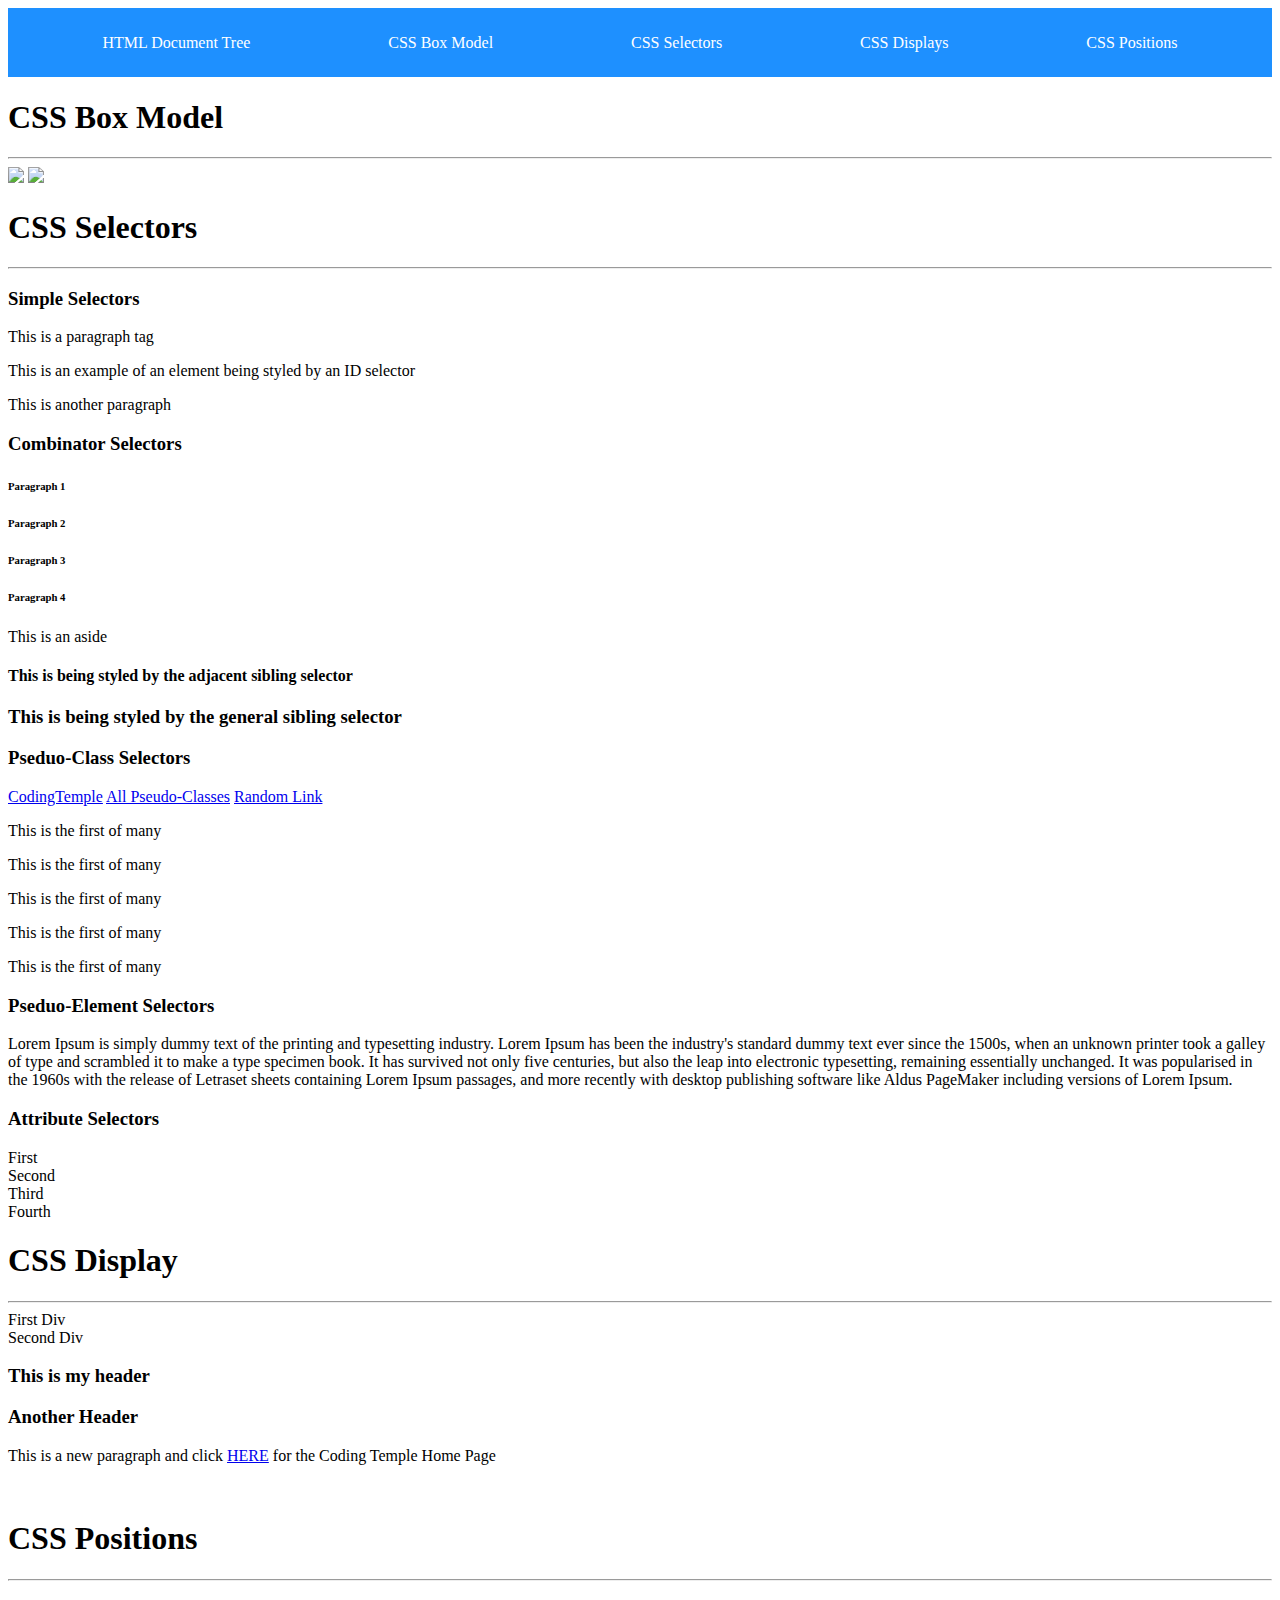
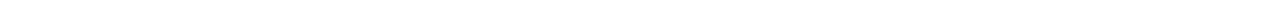
==== index.html @ e36380e8 "Initial Commit" ====
<!DOCTYPE html>
<html lang="en">
<head>
    <meta charset="UTF-8">
    <meta http-equiv="X-UA-Compatible" content="IE=edge">
    <meta name="viewport" content="width=device-width, initial-scale=1.0">
    <title>CSS Selectors, Box Model, Display, Positions</title>
    <link rel="stylesheet" href="./css/main.css">
</head>
<body>
    
    <div class="navbar">
        <a href="http://web.simmons.edu/~grabiner/comm244/weekfour/document-tree.html" target="_blank">HTML Document Tree</a>
        <a href="https://www.w3schools.com/css/css_boxmodel.asp" target="_blank">CSS Box Model</a>
        <a href="https://www.w3schools.com/css/css_selectors.asp" target="_blank">CSS Selectors</a>
        <a href="https://www.w3schools.com/css/css_display_visibility.asp" target="_blank">CSS Displays</a>
        <a href="https://www.w3schools.com/css/css_positioning.asp" target="_blank">CSS Positions</a>
    </div>

    <section>
        <h1>CSS Box Model</h1>
        <hr>
        <img src="https://picsum.photos/300/100?random=1" class="box-model"></img>
        <img src="https://picsum.photos/300/100?random=2" class="box-model"></img>
    </section>

    
    
    <section>
        <h1>CSS Selectors</h1>
        <hr>
        <div class="selectors">
            <h3>Simple Selectors</h3>
            <p>This is a paragraph tag</p>
            <p id="simple">This is an example of an element being styled by an ID selector</p>
            <p>This is another paragraph</p>
        </div>
        <div id="combo" class="selectors">
            <h3>Combinator Selectors</h3>

            <div>
                <h6>Paragraph 1</h6>
                <h6>Paragraph 2</h6>
            </div>
            <h6>Paragraph 3</h6>
            <h6>Paragraph 4</h6>

            <aside>
                <p>This is an aside</p>
            </aside>

            <h4>This is being styled by the adjacent sibling selector</h4>

            <h3>This is being styled by the general sibling selector</h3>

        </div>
        <div class="selectors">
            <h3>Pseduo-Class Selectors</h3>

            <a href="https://codingtemple.com/">CodingTemple</a>
            <a href="https://www.w3schools.com/css/css_pseudo_classes.asp">All Pseudo-Classes</a>
            <a href="https://randomlink.com">Random Link</a>
            
            <div class="child-example">
                <p>This is the first of many</p>
                <p>This is the first of many</p>
                <p>This is the first of many</p>
                <p>This is the first of many</p>
                <p>This is the first of many</p>
            </div>

        </div>
        <div class="selectors">
            <h3>Pseduo-Element Selectors</h3>

            <p id="first-line">Lorem Ipsum is simply dummy text of the printing and typesetting industry. Lorem Ipsum has been the industry's standard dummy text ever since the 1500s, when an unknown printer took a galley of type and scrambled it to make a type specimen book. It has survived not only five centuries, but also the leap into electronic typesetting, remaining essentially unchanged. It was popularised in the 1960s with the release of Letraset sheets containing Lorem Ipsum passages, and more recently with desktop publishing software like Aldus PageMaker including versions of Lorem Ipsum.
            </p>

        </div>
        <div class="selectors">
            <h3>Attribute Selectors</h3>
            <div class="attributes">
                <div title="border first">First</div>
                <div title="second border">Second</div>
                <div title="border-third">Third</div>
                <div title="border">Fourth</div>
            </div>
        </div>
    </section>

    <section id="displays">
        <h1>CSS Display</h1>
        <hr>
        <!-- 
            The Block Level Element
            Starts a new line and requiresfull width availability.
            Includes: div, h1-h6, p, form, header, footer, section, and aside 
        -->
        <div class="block-level">
            First Div
        </div>
        <div class="block-level">
            Second Div
        </div>
        <div class="block-level">
            <h3>This is my header</h3>
            <h3>Another Header</h3>
        </div>

        <!-- 
            And inline element DOES NOT start a new line andonly uses spacerequired for content.Includes: span, a, img
        -->
        <p>This is a new paragraph and click <a href='https://codingtemple.com'>HERE</a> for the Coding Temple Home Page</p>

        <div class="gallery">
            <img src="https://picsum.photos/200?random=10" alt="">
            <img src="https://picsum.photos/200?random=11" alt="">
            <img src="https://picsum.photos/200?random=12" alt="" id="middle">
            <img src="https://picsum.photos/200?random=13" alt="">
            <img src="https://picsum.photos/200?random=14" alt="">
        </div>
    </section>

    <section class="positions">
        <h1>CSS Positions</h1>
        <hr>
        <div class="position-border">
            <img src="https://picsum.photos/200?random=20" alt="" id="img-1">
            <img src="https://picsum.photos/200?random=21" alt="" id="img-2">
            <img src="https://picsum.photos/200?random=22" alt="" id="img-3">
        </div>
    </section>
    

</body>
</html>
---- css/main.css ----
/* Universal Selector */


.navbar{
    display: flex;
    justify-content: space-around;
    background-color: dodgerblue;
    padding: 2vw;
}

.navbar > a {
    color: white;
    text-decoration: none;
}


/* 
Box Model is made up of 4 parts: Content, Padding, Border, Margin
    Content - The content of the box, where text and images appear
    Padding - Clears an area around the content. The padding is transparent
    Border - A border that goes around the padding and content
    Margin - Clears an area outside the border. The margin is transparent
*/



/* Simple Selector */
/* element: grabs all of the elements base on the element name e.g h1,h2,p,div{} */


/* class: grabs all of the elements with the class name. begins with a dot (.) e.g. .className */


/* id: grabs the element with the id. begins with an octothorpe (#) e.g. #idName */



/* Combinator Selector - based on the relationship */
/* Descendant Selector - Used to match all elements that are direct descendants of a specified element */


/* Child Selector (>) - Used to match all elements that are direct children of a specified element. Descendant and child selectors are often used interchangably because they are very similar. The difference here though is specificity */


/* Adjacent Sibling Selector (+) - Used to select an element that is directly after another specific element. HAS to be immediately following! */


/* General Sibling Selector (~) - Used to select an element that is directly after another specific element. HAS to be immediately following! */



/* Pseudo-class Selector - Select elements based on a certain state */
/* selector:pseudo-class{} */

/* unvisited link */

/* visited link */

/* mouse over link */

/* selected link */




/* Pseudo Elements - used to style specified parts of an element */
/* selector::psuedo-element{} */




/* Attribute Selectors - style HTML elements that have specific attributes or attribute values */
/* selector[attribute]{} */

/* CSS [attribute] Selector */


/* CSS [attribute="value"] Selector */
/* matches the value exactly */


/* CSS [attribute~="value"] Selector */
/* matches the value containing a specified word */


/* CSS [attribute|="value"] Selector */
/* matches a value or a value followed by a hyphen */


/* CSS [attribute^="value"] Selector */
/* matches if the value starts with the specified value */


/* CSS [attribute$="value"] Selector */
/* matches if the value ends with the specified value */


/* CSS [attribute*="value"] Selector */
/* matches contains the specified value */



/* CSS DISPLAYS */



/* 
    Display: None
    Used to hide an element. Commonly used with JavaScript 
*/



/* CSS POSITIONS */

/* position: relative - positioned relative to its normal position. Setting the top, right, bottom, and left properties of a relatively-positioned element will cause it to be adjusted away from its normal position */

/* position: fixed - positioned relative to the viewport, which means it always stays in the same place even if the page is scrolled */


/* position: fixed -  positioned relative to the nearest positioned ancestor */


/* position: sticky -  positioned based on the user's scroll position - toggles between relative and fixed, depending on the scroll position */
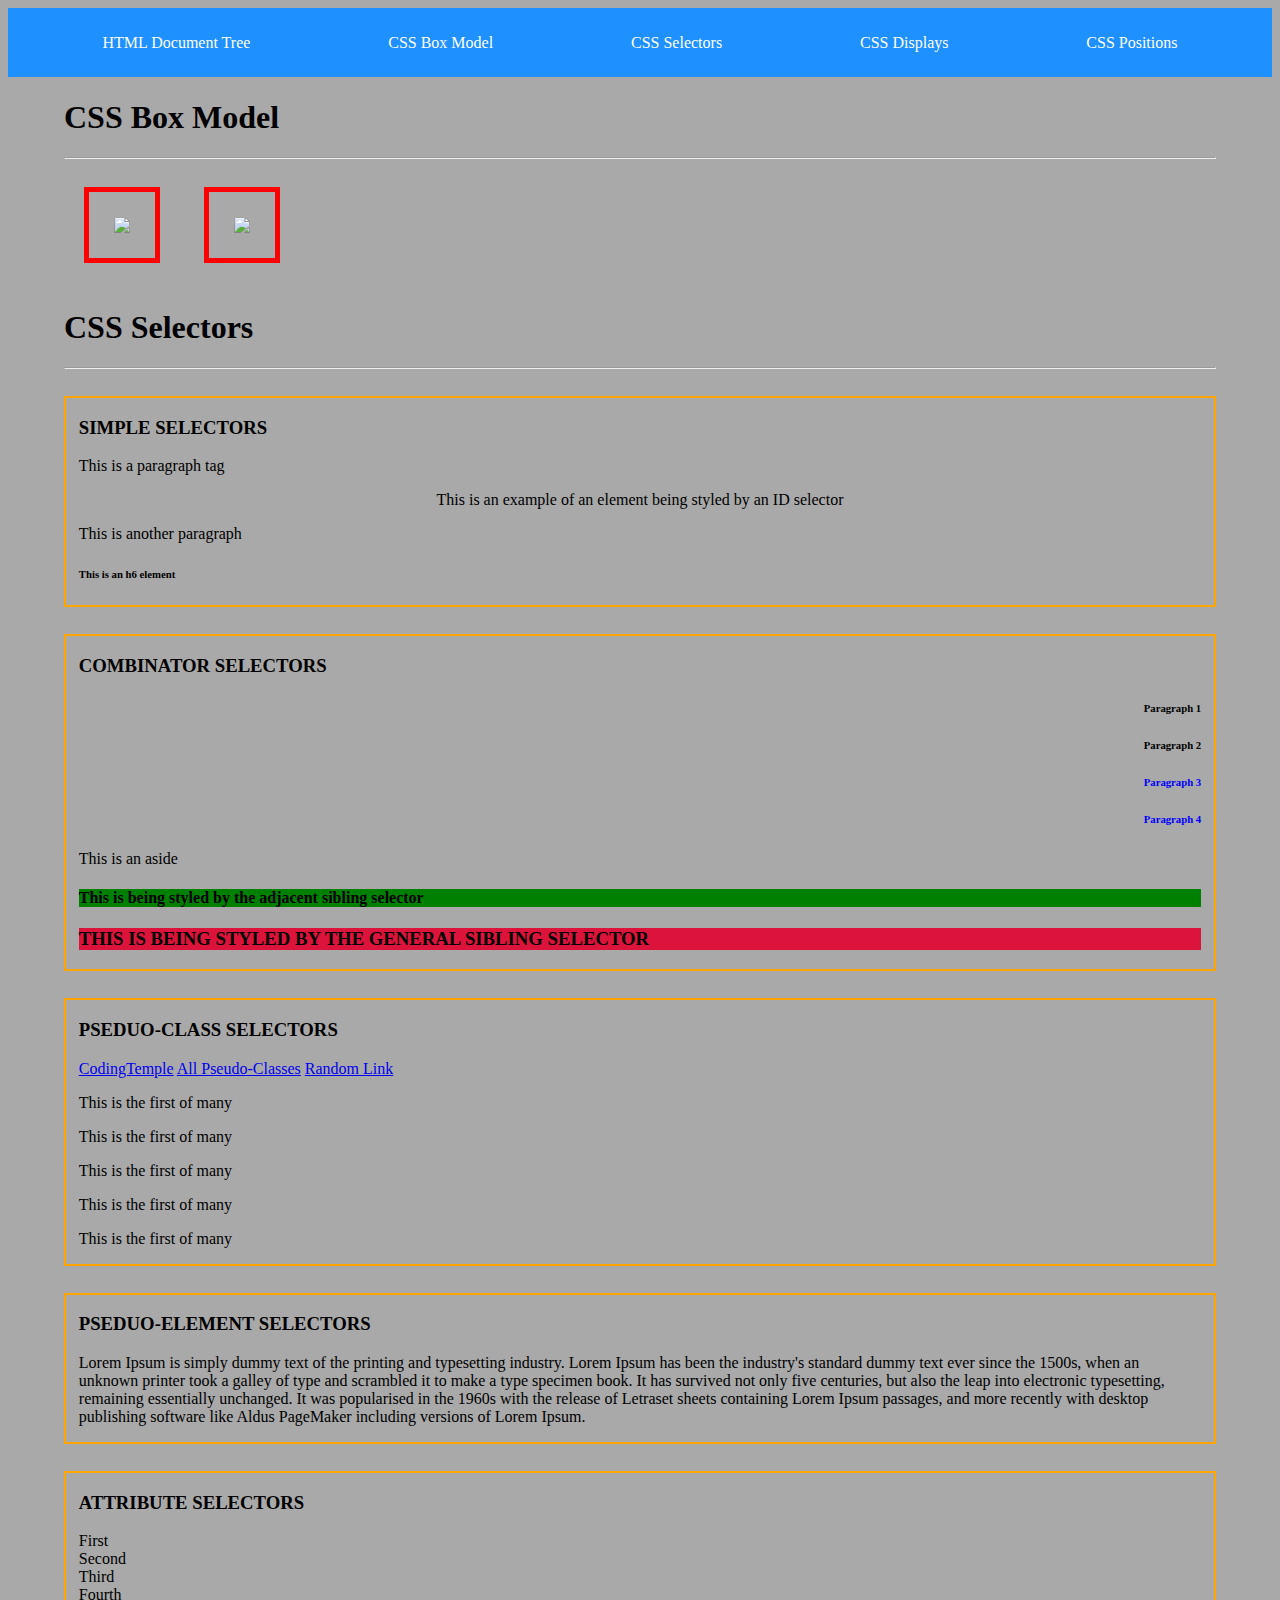
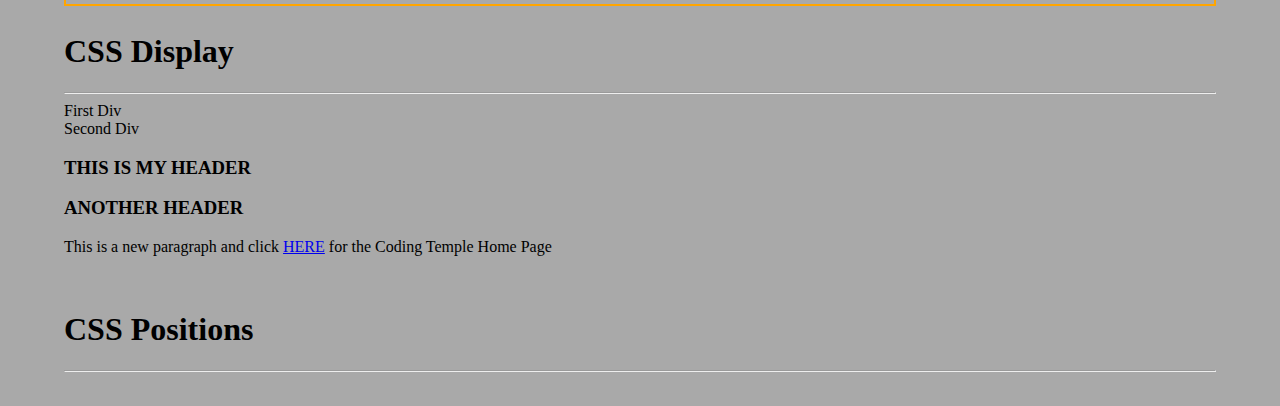
==== commit 3663e48e: "Simple and Combinator Selectors" ====
--- a/index.html
+++ b/index.html
@@ -34,6 +34,7 @@
             <p>This is a paragraph tag</p>
             <p id="simple">This is an example of an element being styled by an ID selector</p>
             <p>This is another paragraph</p>
+            <h6>This is an h6 element</h6>
         </div>
         <div id="combo" class="selectors">
             <h3>Combinator Selectors</h3>
--- a/css/main.css
+++ b/css/main.css
@@ -1,4 +1,12 @@
 /* Universal Selector */
+/* *{
+    margin: 0;
+} */
+
+
+body {
+    background-color: darkgray;
+}
 
 
 .navbar{
@@ -22,31 +30,68 @@
     Margin - Clears an area outside the border. The margin is transparent
 */
 
+.box-model {
+    border: 5px solid red;
+    padding: 25px;
+    margin: 20px;
+}
+
+/* 
+Total Size:
+    Height: 100px (content) + 2*25px (padding) + 2*5px (border) + 2*20px (margin) = 200px
+    Width: 300px (content) + 2*25px (padding) + 2*5px (border) + 2*20px (margin) = 400px
+ */
+
 
 
 /* Simple Selector */
-/* element: grabs all of the elements base on the element name e.g h1,h2,p,div{} */
+/* element: grabs all of the elements based on the element name e.g h1,h2,p,div{} */
+h3 {
+    text-transform: uppercase;
+}
 
+section {
+    width: 90vw;
+    margin: auto;
+}
 
 /* class: grabs all of the elements with the class name. begins with a dot (.) e.g. .className */
-
+.selectors  {
+    border: 2px solid orange;
+    padding: 0 1vw;
+    margin: 3vh 0;
+}
 
 /* id: grabs the element with the id. begins with an octothorpe (#) e.g. #idName */
+#simple {
+    text-align: center;
+}
 
 
 
 /* Combinator Selector - based on the relationship */
 /* Descendant Selector - Used to match all elements that are direct descendants of a specified element */
+#combo h6 {
+    text-align: right;
+}
 
 
 /* Child Selector (>) - Used to match all elements that are direct children of a specified element. Descendant and child selectors are often used interchangably because they are very similar. The difference here though is specificity */
+#combo > h6 {
+    color: blue;
+}
 
 
 /* Adjacent Sibling Selector (+) - Used to select an element that is directly after another specific element. HAS to be immediately following! */
+aside + h4 {
+    background-color: green;
+}
 
 
-/* General Sibling Selector (~) - Used to select an element that is directly after another specific element. HAS to be immediately following! */
-
+/* General Sibling Selector (~) - Used to select an element that is directly after another specific element. HAS to be after! */
+aside ~ h3 {
+    background-color: crimson;
+}
 
 
 /* Pseudo-class Selector - Select elements based on a certain state */
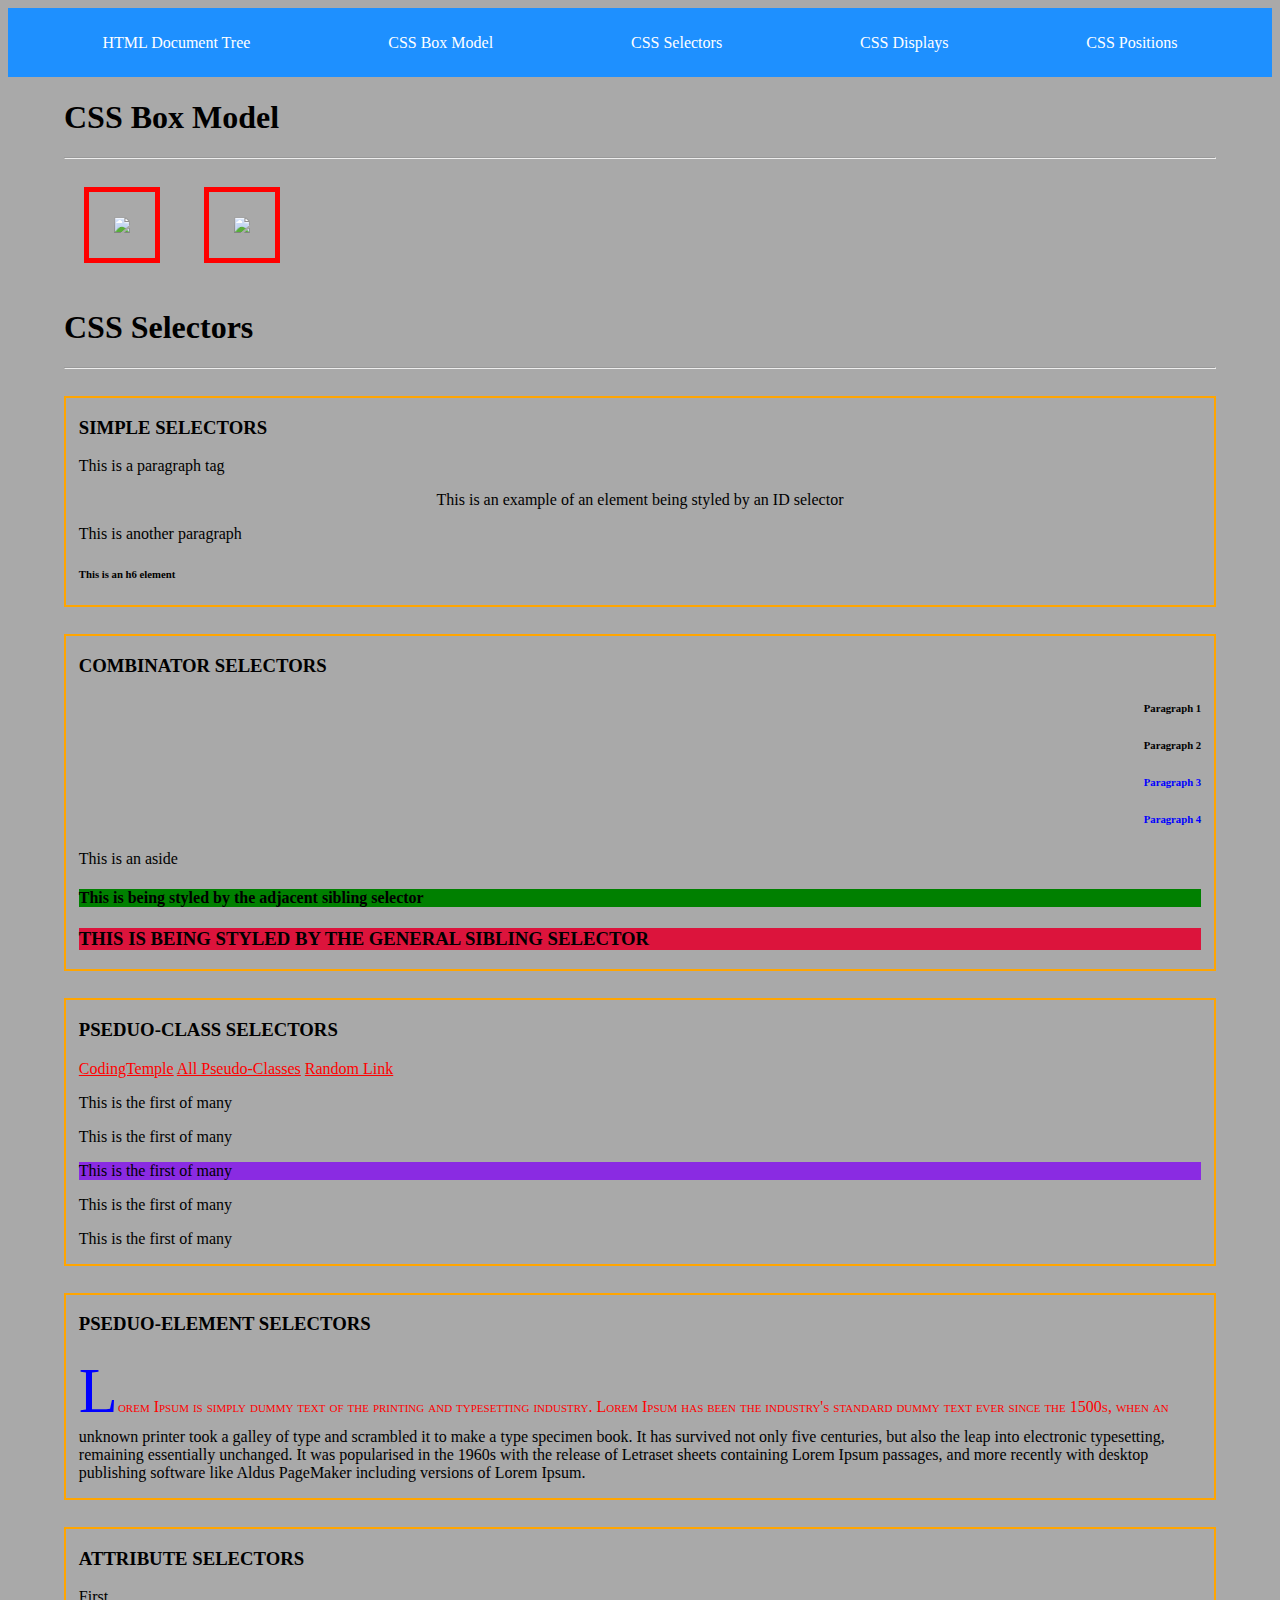
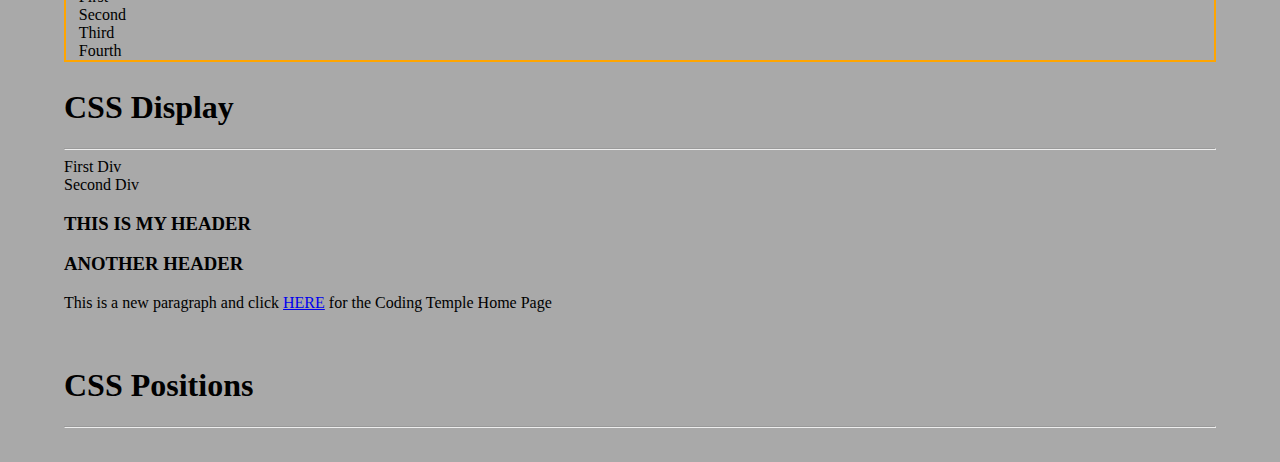
==== commit 429ff1d8: "Pseudo-elements selectors" ====
--- a/index.html
+++ b/index.html
@@ -72,7 +72,8 @@
 
         </div>
         <div class="selectors">
-            <h3>Pseduo-Element Selectors</h3>
+            <h3 id="after-example">Pseduo-Element Selectors</h3>
+            <!-- <img src="https://picsum.photos/100" alt="random"> -->
 
             <p id="first-line">Lorem Ipsum is simply dummy text of the printing and typesetting industry. Lorem Ipsum has been the industry's standard dummy text ever since the 1500s, when an unknown printer took a galley of type and scrambled it to make a type specimen book. It has survived not only five centuries, but also the leap into electronic typesetting, remaining essentially unchanged. It was popularised in the 1960s with the release of Letraset sheets containing Lorem Ipsum passages, and more recently with desktop publishing software like Aldus PageMaker including versions of Lorem Ipsum.
             </p>
--- a/css/main.css
+++ b/css/main.css
@@ -98,21 +98,52 @@
 /* selector:pseudo-class{} */
 
 /* unvisited link */
+.selectors a:link {
+    color: red;
+}
 
 /* visited link */
+.selectors a:visited {
+    color: green;
+}
 
 /* mouse over link */
+.selectors a:hover {
+    color: white;
+    background-color: black;
+    font-size: 24px;
+}
 
 /* selected link */
-
-
+.selectors a:active {
+    color: blue;
+    background-color: orange;
+}
+
+
+.child-example p:nth-child(3) {
+    background-color: blueviolet;
+}
 
 
 /* Pseudo Elements - used to style specified parts of an element */
 /* selector::psuedo-element{} */
 
-
-
+#first-line::first-letter {
+    color: blue;
+    font-size: 4em;
+}
+
+#first-line::first-line {
+    color: red;
+    font-variant: small-caps;
+}
+
+
+/* ::before or ::after will add content before or after the content of the element */
+#after-example::after {
+    content: url('https://picsum.photos/100')
+}
 
 /* Attribute Selectors - style HTML elements that have specific attributes or attribute values */
 /* selector[attribute]{} */
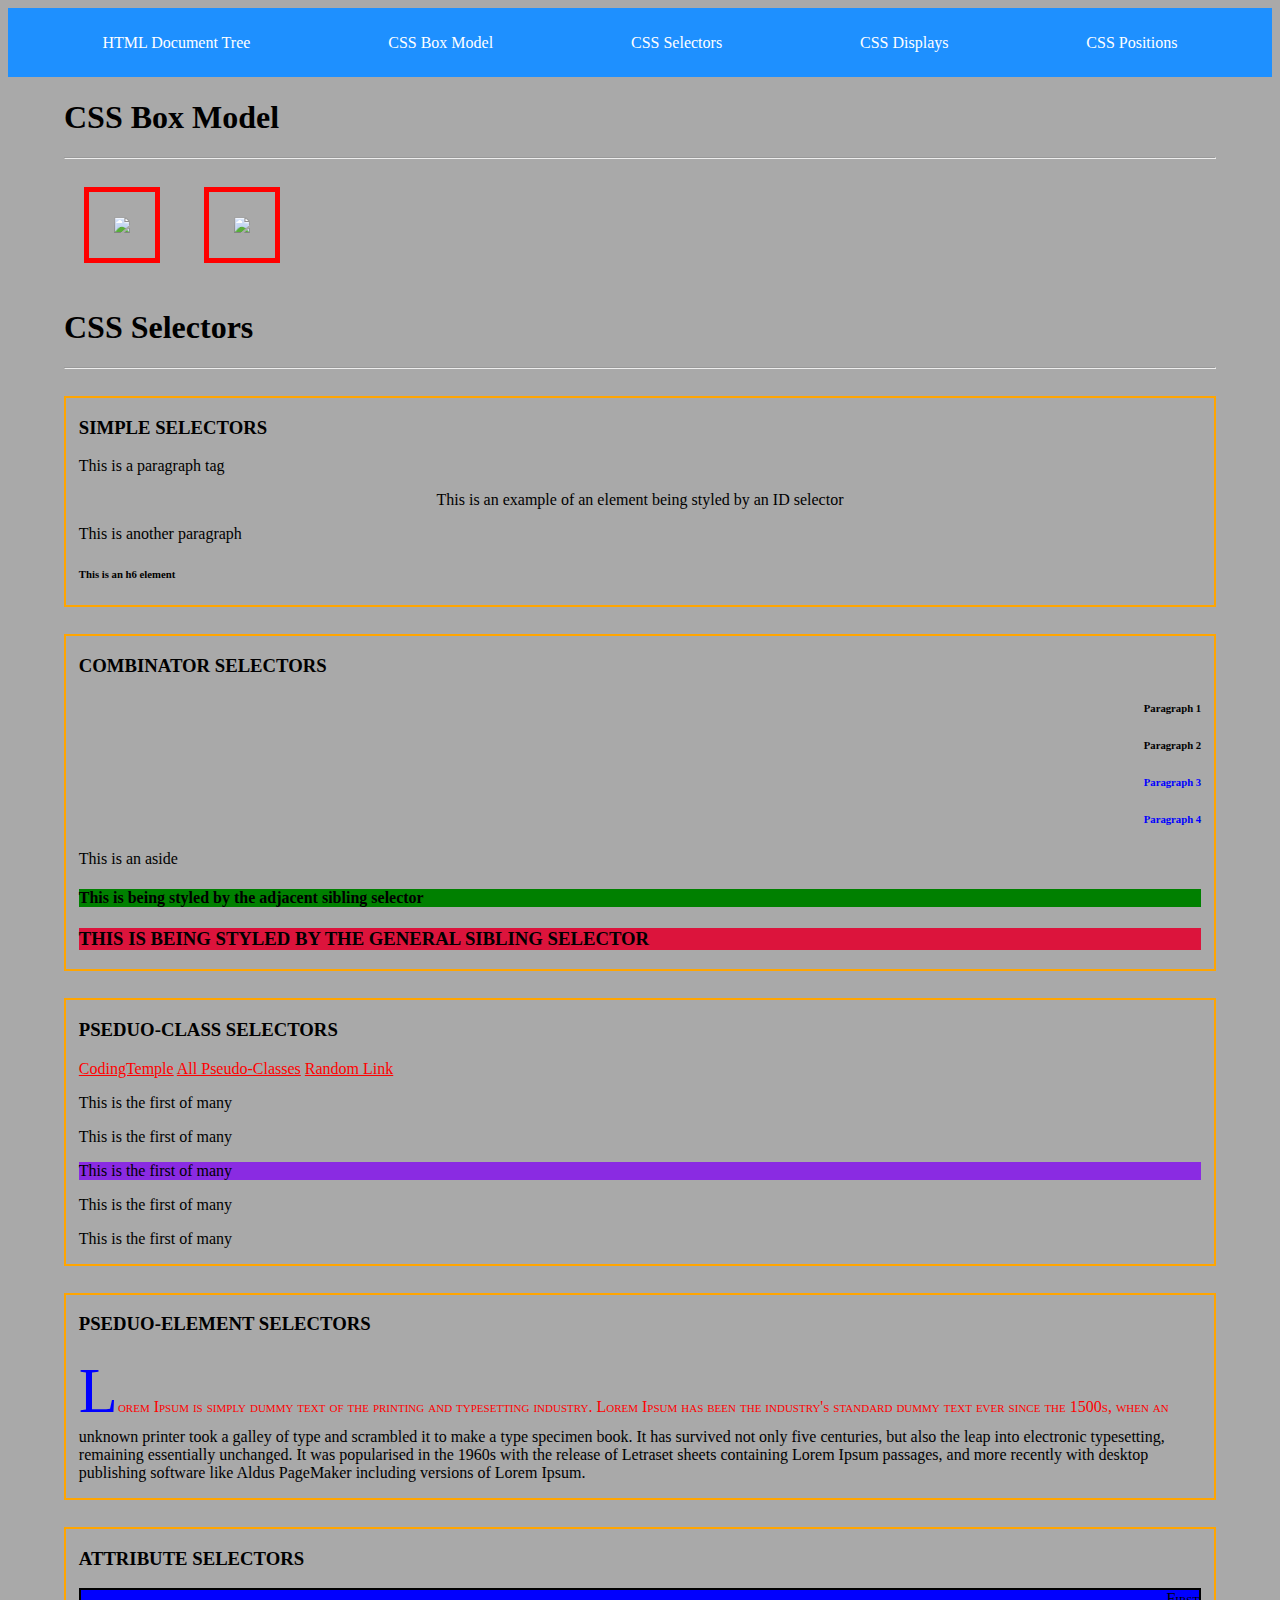
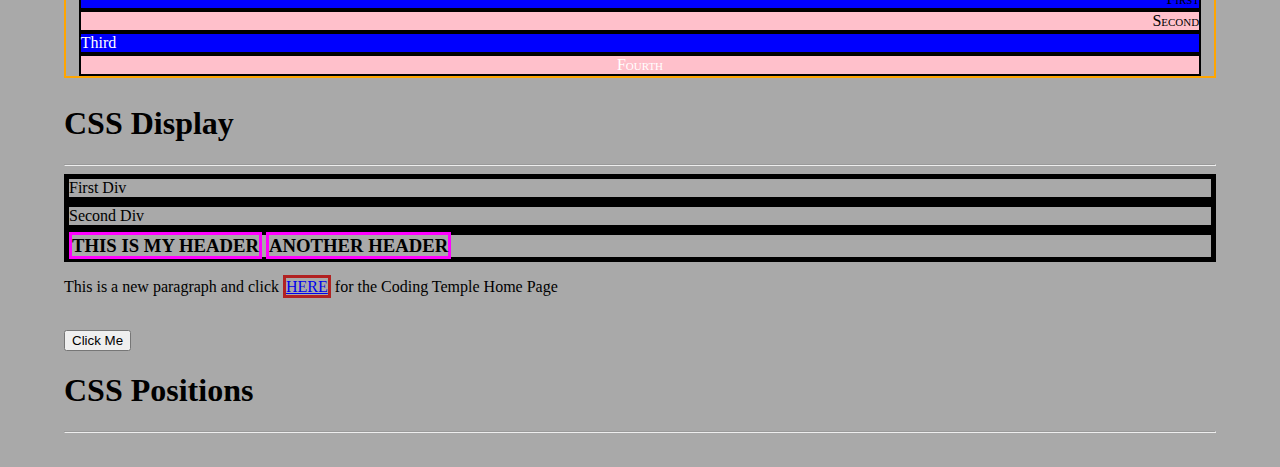
==== commit b52e0064: "CSS Display with bonus JS for display:none" ====
--- a/index.html
+++ b/index.html
@@ -95,7 +95,7 @@
         <hr>
         <!-- 
             The Block Level Element
-            Starts a new line and requiresfull width availability.
+            Starts a new line and requires full width availability.
             Includes: div, h1-h6, p, form, header, footer, section, and aside 
         -->
         <div class="block-level">
@@ -110,7 +110,7 @@
         </div>
 
         <!-- 
-            And inline element DOES NOT start a new line andonly uses spacerequired for content.Includes: span, a, img
+            And inline element DOES NOT start a new line and only uses space required for content. Includes: span, a, img
         -->
         <p>This is a new paragraph and click <a href='https://codingtemple.com'>HERE</a> for the Coding Temple Home Page</p>
 
@@ -121,6 +121,7 @@
             <img src="https://picsum.photos/200?random=13" alt="">
             <img src="https://picsum.photos/200?random=14" alt="">
         </div>
+        <button id="test">Click Me</button>
     </section>
 
     <section class="positions">
@@ -133,6 +134,13 @@
         </div>
     </section>
     
+    <script>
+        let button = document.getElementById('test');
+        button.addEventListener('click', () => {
+            let middlePhoto = document.getElementById('middle');
+            middlePhoto.style.display = middlePhoto.style.display === 'none' ? 'inline' : 'none'
+        })
+    </script>
 
 </body>
 </html>--- a/css/main.css
+++ b/css/main.css
@@ -149,41 +149,82 @@
 /* selector[attribute]{} */
 
 /* CSS [attribute] Selector */
+/* matches any element that has that attribute */
+div[title] {
+    border: 2px solid black;
+    background-color: crimson;
+}
 
 
 /* CSS [attribute="value"] Selector */
 /* matches the value exactly */
+div[title="border"] {
+    text-align: center;
+}
 
 
 /* CSS [attribute~="value"] Selector */
 /* matches the value containing a specified word */
+div[title~="border"] {
+    font-variant: small-caps;
+}
 
 
 /* CSS [attribute|="value"] Selector */
 /* matches a value or a value followed by a hyphen */
+div[title|="border"] {
+    color: white;
+}
 
 
 /* CSS [attribute^="value"] Selector */
 /* matches if the value starts with the specified value */
+div[title^="border"] {
+    background-color: blue;
+}
 
 
 /* CSS [attribute$="value"] Selector */
 /* matches if the value ends with the specified value */
+div[title$="border"] {
+    background-color: pink;
+}
 
 
 /* CSS [attribute*="value"] Selector */
 /* matches contains the specified value */
+div[title*="s"]{
+    text-align: right;
+}
 
 
 
 /* CSS DISPLAYS */
-
+.block-level {
+    border: 5px solid black;
+}
+
+.block-level > h3 {
+    border: 3px solid magenta;
+    /* override the default display: block */
+    display: inline;
+}
+
+#displays a {
+    border: 3px solid firebrick;
+    /* display: block; */
+}
 
 
 /* 
     Display: None
     Used to hide an element. Commonly used with JavaScript 
 */
+#middle {
+    border: 3px solid rgb(96, 204, 14);
+    display: none;
+    /* visibility: hidden; */
+}
 
 
 
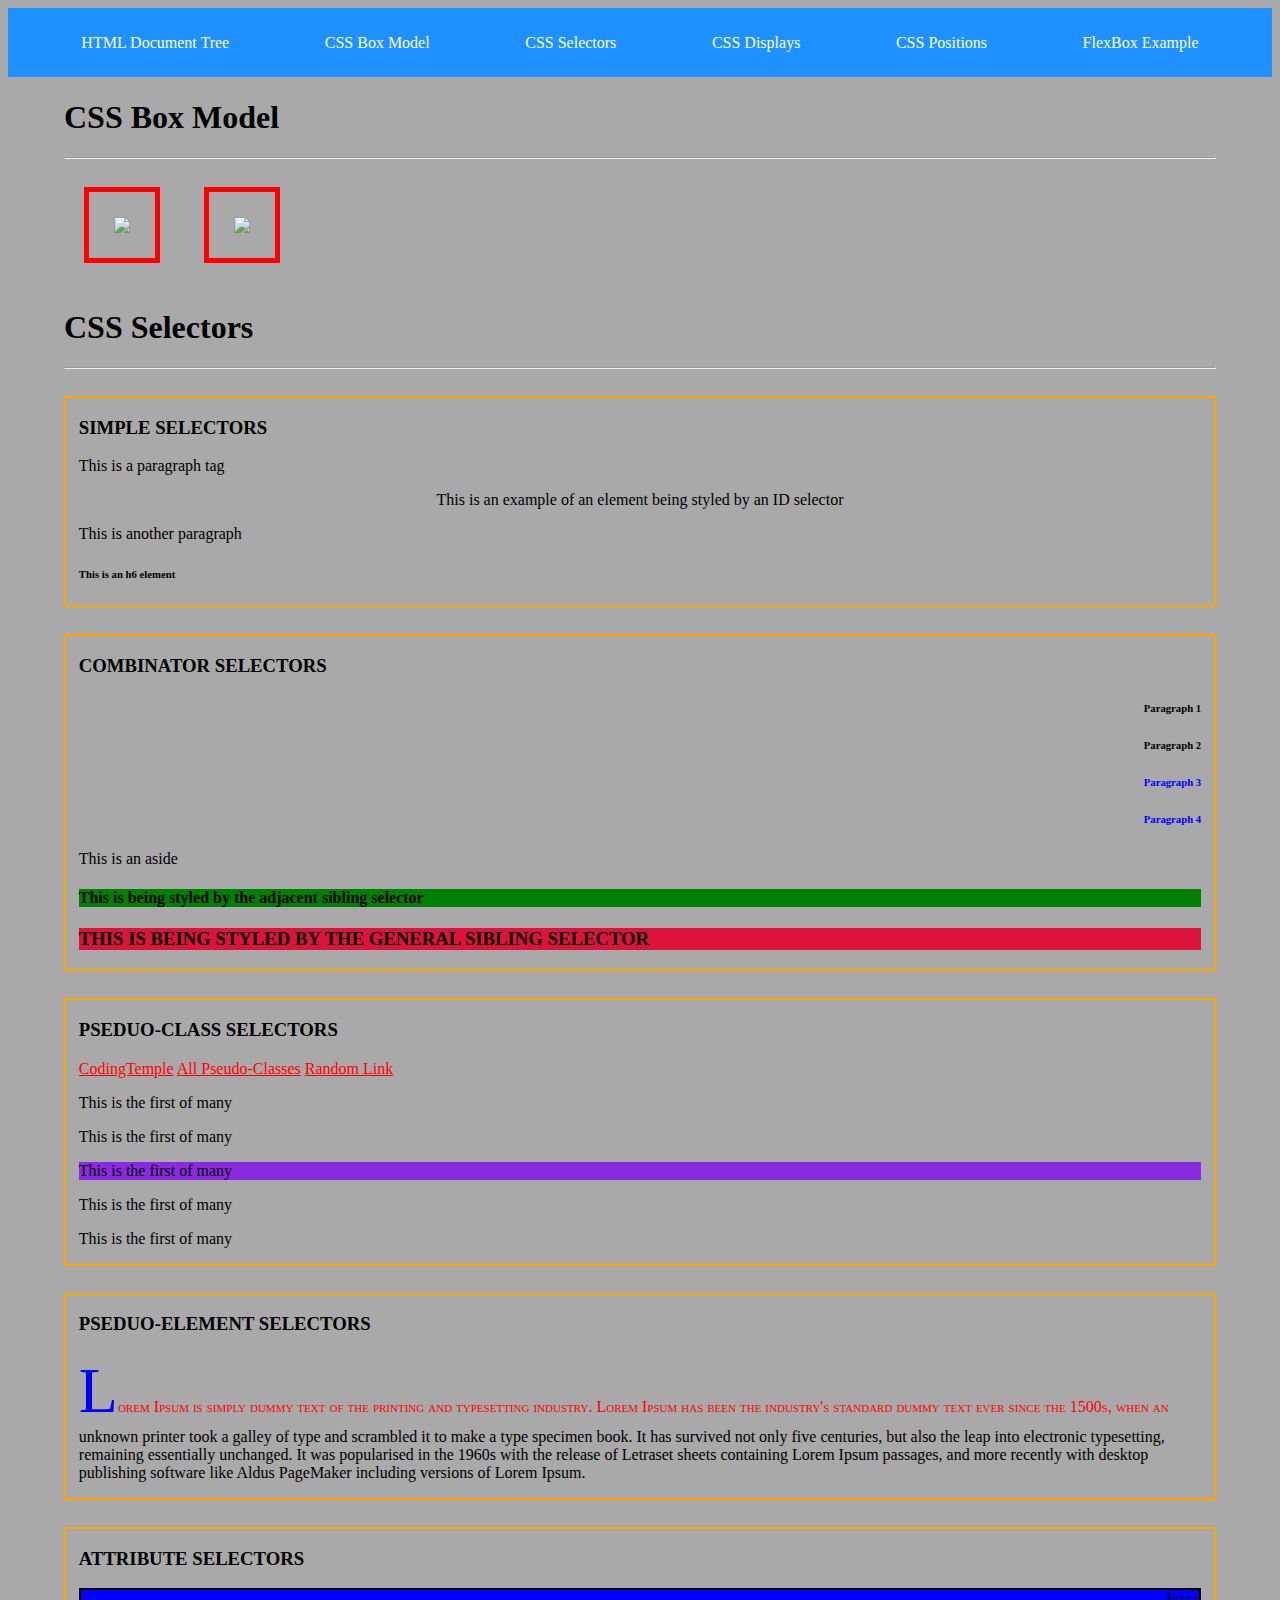
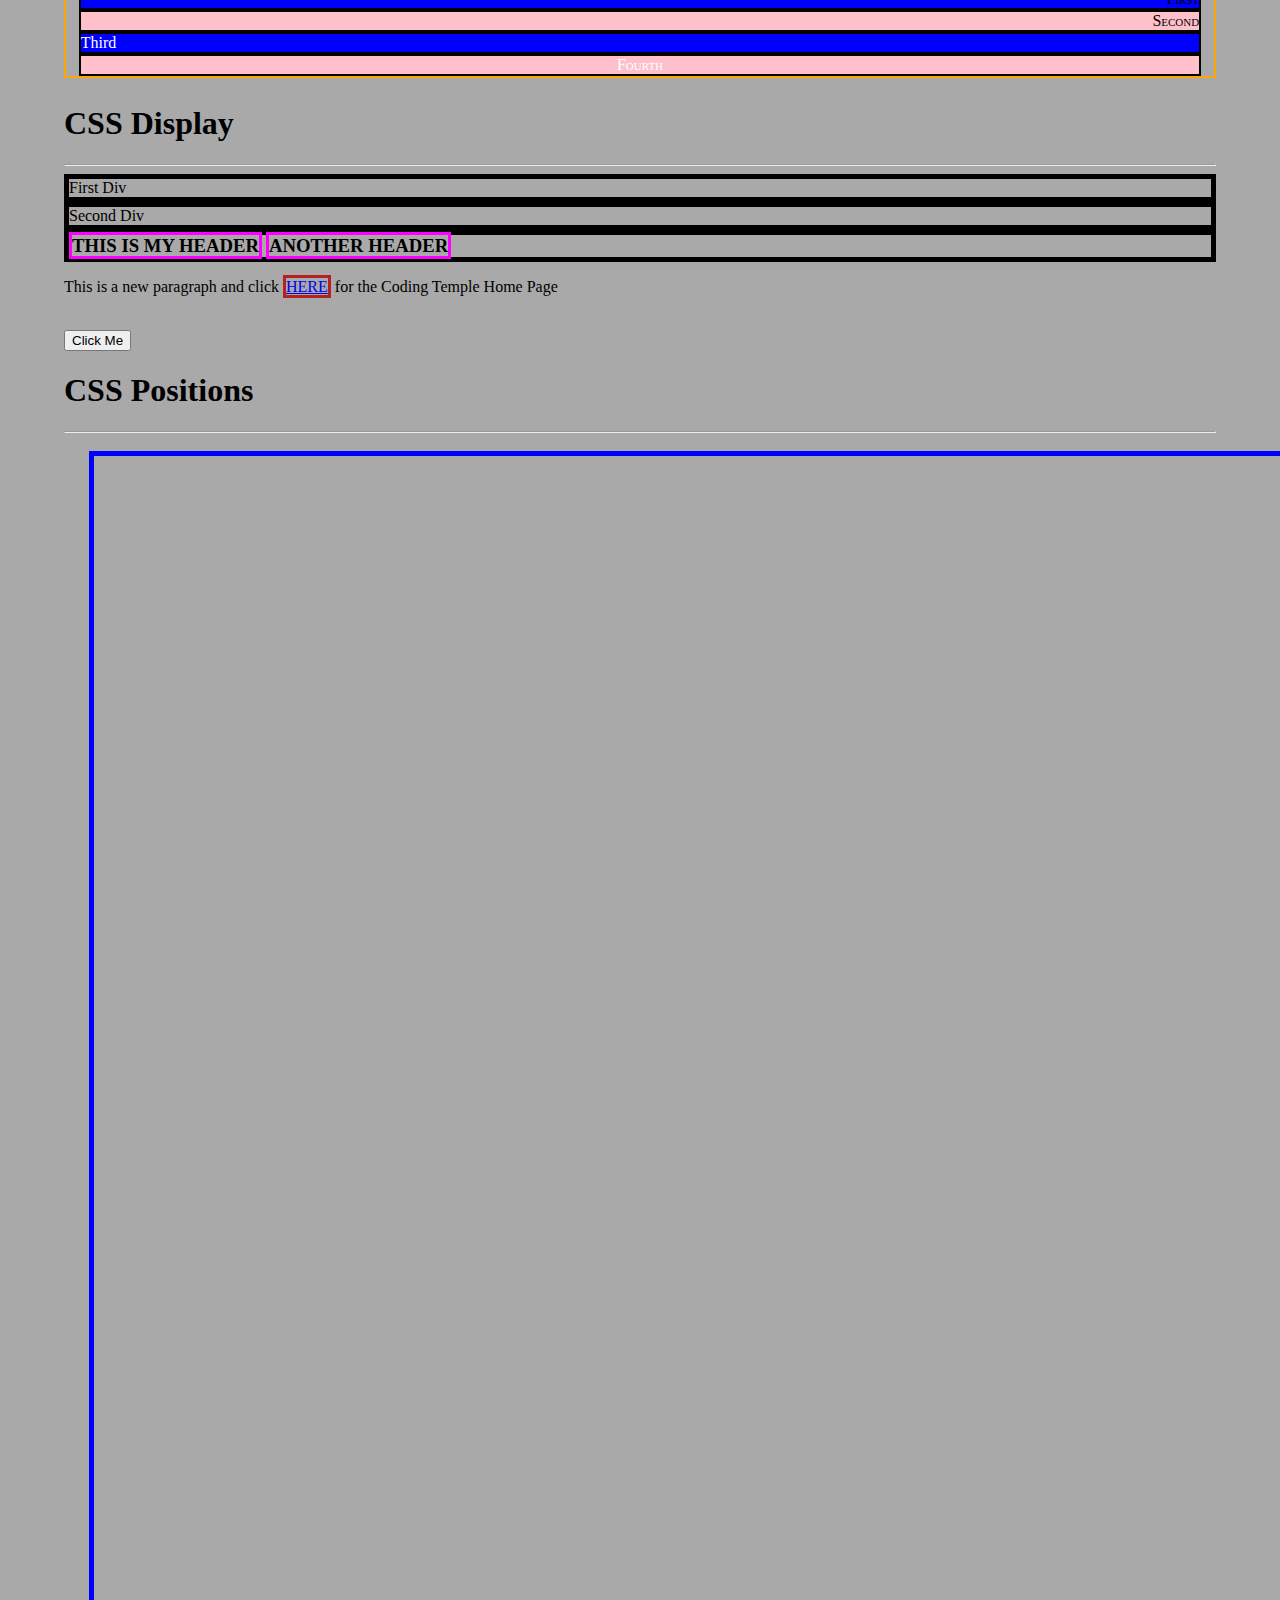
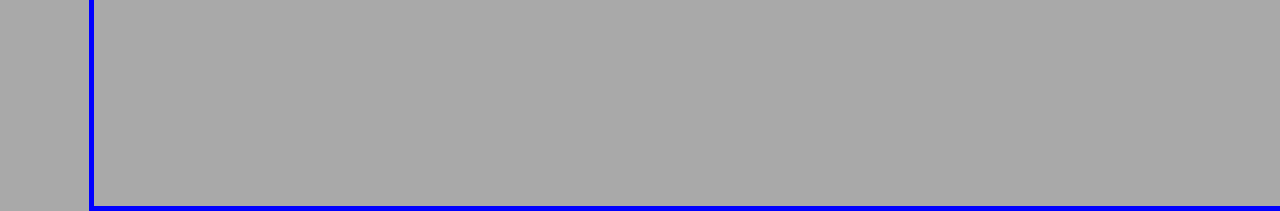
==== commit 04f6e766: "Setup for FlexBox" ====
--- a/index.html
+++ b/index.html
@@ -15,6 +15,7 @@
         <a href="https://www.w3schools.com/css/css_selectors.asp" target="_blank">CSS Selectors</a>
         <a href="https://www.w3schools.com/css/css_display_visibility.asp" target="_blank">CSS Displays</a>
         <a href="https://www.w3schools.com/css/css_positioning.asp" target="_blank">CSS Positions</a>
+        <a href="./flex.html">FlexBox Example</a>
     </div>
 
     <section>
--- a/css/main.css
+++ b/css/main.css
@@ -14,6 +14,9 @@
     justify-content: space-around;
     background-color: dodgerblue;
     padding: 2vw;
+    position: sticky;
+    top: 0px;
+    z-index: 99;
 }
 
 .navbar > a {
@@ -231,12 +234,32 @@
 /* CSS POSITIONS */
 
 /* position: relative - positioned relative to its normal position. Setting the top, right, bottom, and left properties of a relatively-positioned element will cause it to be adjusted away from its normal position */
+.position-border {
+    border: 5px solid blue;
+    height: 150vh;
+    width: 150vw;
+    position: relative;
+    top: 10px;
+    left: 25px;
+}
 
 /* position: fixed - positioned relative to the viewport, which means it always stays in the same place even if the page is scrolled */
-
+/* #img-1 {
+    position: fixed;
+    top: 100px;
+    left: 50px;
+} */
 
 /* position: fixed -  positioned relative to the nearest positioned ancestor */
-
+/* #img-2 {
+    position: absolute;
+    top: 100px;
+    left: 50px;
+} */
 
 /* position: sticky -  positioned based on the user's scroll position - toggles between relative and fixed, depending on the scroll position */
-
+#img-3 {
+    position: sticky;
+    top: 0px;
+    left: 100px;
+}
